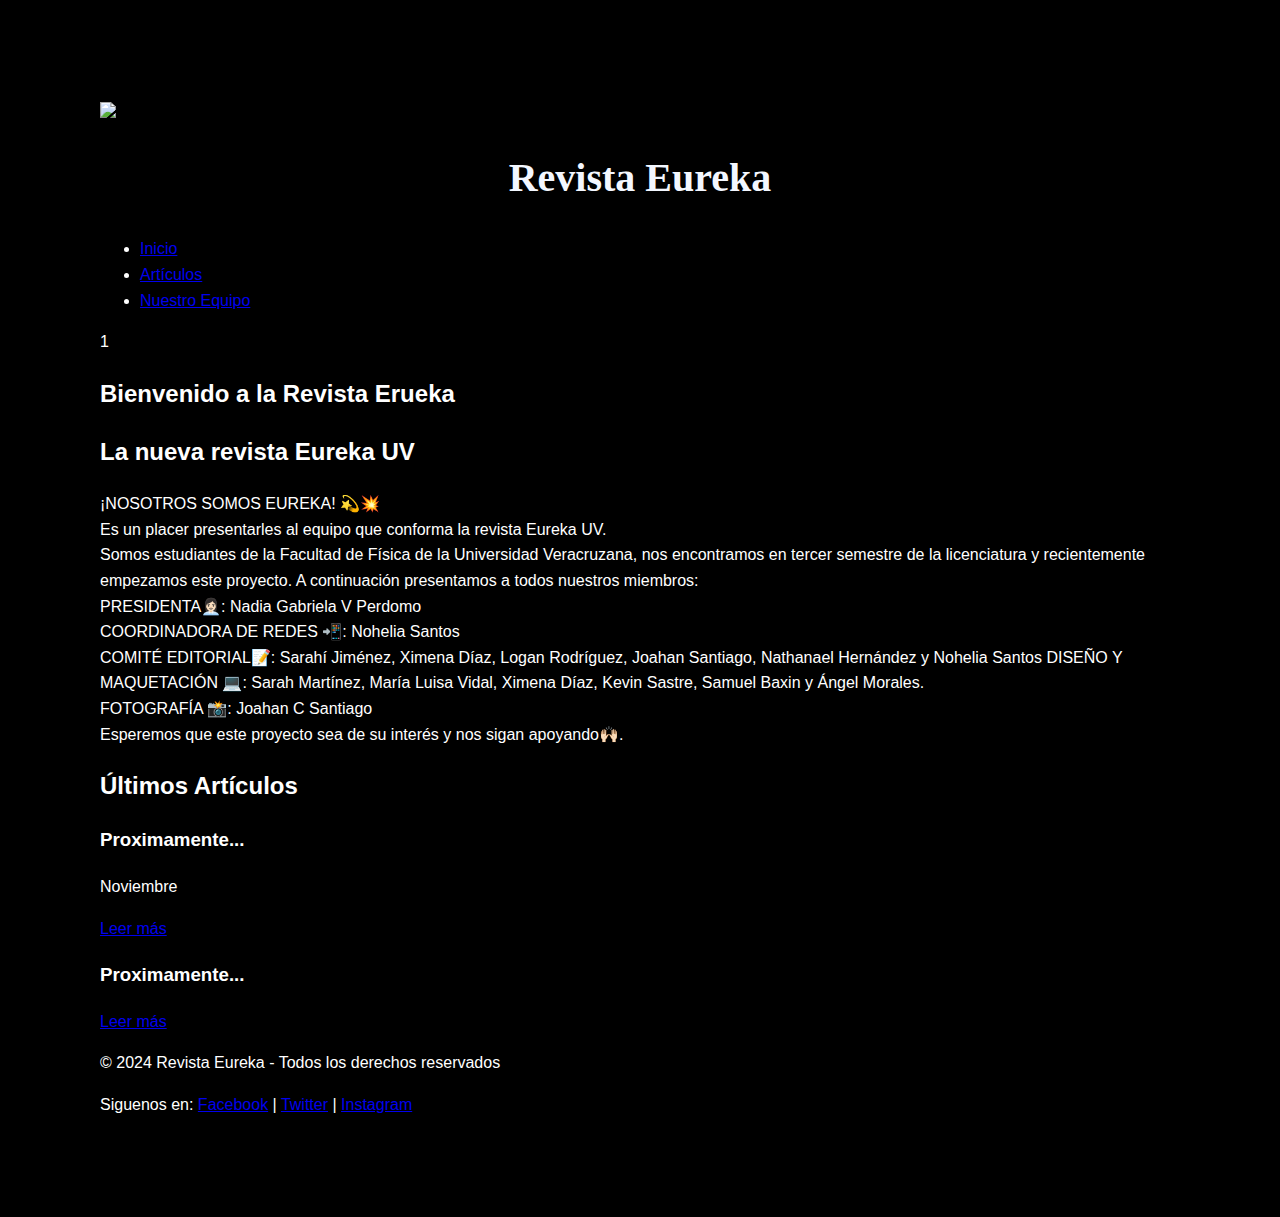
==== index.html @ a2594343 "Add files via upload" ====
<!DOCTYPE html>
<html lang="es">
<head>

    <meta charset="UTF-8">
    <meta name="viewport" content="width=device-width, initial-scale=1.0">
    <title>Revista Eureka</title>
    <link rel="stylesheet" href="styles.css">
    <link rel="icon" href="images/LogoREUV.jpg" type="image/png">
</head>
<body>
    <header>
        
        <script src ="script.js"></script>
        <a><img src="C:\Users\joaha\Desktop\Revista Eureka\Logo\LogoREUV.jpg" width="100"></a>
        <h1
            style="text-align: center;"> Revista Eureka
        </h1>
        <nav>
            <ul>
                <li><a href="#home">Inicio</a></li>
                <li><a href="pages/pagearticulos.html">Artículos</a></li>
                <li><a href="pages/page_equipo.html">Nuestro Equipo</a></li>
        
            </ul>
        </nav>
     
    </header>
    <div class="fondo-mitad">1
        <h2>Bienvenido a la Revista Erueka</h2>
    </div>


    <style>   
    body {
        background-color: #000000; /* Fondo claro */
        color: #333333; /* Color de texto principal */
        font-family: Arial, sans-serif
        

         }
    
     body {
    font-family: "Oxanium", sans-serif;
    line-height: 1.6;
    color: #ffffff;
        }

        /* Establece un margen alrededor de todo el contenido */
        body {
            margin: 100px; /* Puedes ajustar el tamaño del margen según prefieras */
            font-family: Arial, sans-serif;
        }
        h1 {
            font-family: "Pacifico", cursive; /* Fuente de Google Fonts */
            font-size: 2.5em; /* Tamaño del título */
            color: #f3f7ff; /* Color */
            text-align: center; /* Centrado */
            margin-top: 20px;
        }
            @import url('https://fonts.googleapis.com/css2?family=Oxanium:wght@200..800&display=swap');

    </style>


    <main>
        <section id="hero">
            <h2>La nueva revista Eureka UV</h2>
            <p>¡NOSOTROS SOMOS EUREKA! 💫💥<br>
                Es un placer presentarles al equipo que conforma la revista Eureka UV. <br>
                Somos estudiantes de la Facultad de Física de la Universidad Veracruzana, nos encontramos en tercer semestre de la licenciatura y recientemente empezamos este proyecto. A continuación presentamos a todos nuestros miembros: <br>
                PRESIDENTA👩🏻‍💼: Nadia Gabriela V Perdomo<br>
                COORDINADORA DE REDES 📲: Nohelia Santos<br>
                COMITÉ EDITORIAL📝: Sarahí Jiménez, Ximena Díaz, Logan Rodríguez, Joahan Santiago, Nathanael Hernández y Nohelia Santos
                DISEÑO Y MAQUETACIÓN 💻: Sarah Martínez, María Luisa Vidal, Ximena Díaz, Kevin Sastre, Samuel Baxin y Ángel Morales. <br>
                FOTOGRAFÍA 📸: Joahan C Santiago<br>
                Esperemos que este proyecto sea de su interés y nos sigan apoyando🙌🏻.</p>
        </section>

        <section id="articulos">
            <h2>Últimos Artículos</h2>
            <article>
                <h3>Proximamente...</h3>
                <p>Noviembre</p>
                <a href="#">Leer más</a>
            </article>
            <article>
                <h3>Proximamente...</h3>
                <p></p>
                <a href="pages/page1.html">Leer más</a>
            </article>
            <!-- Puedes agregar más artículos aquí -->
        </section>
    </main>

    <footer>
        <p>&copy; 2024 Revista Eureka - Todos los derechos reservados</p>
        <p>Siguenos en: 
            <a href="https://www.facebook.com/profile.php?id=61565697545402">Facebook</a> | 
            <a href="#">Twitter</a> | 
            <a href="https://www.instagram.com/revistaeurekauv?utm_source=ig_web_button_share_sheet&igsh=ZDNlZDc0MzIxNw==">Instagram</a>
        </p>
    </footer>
</body>
</html>
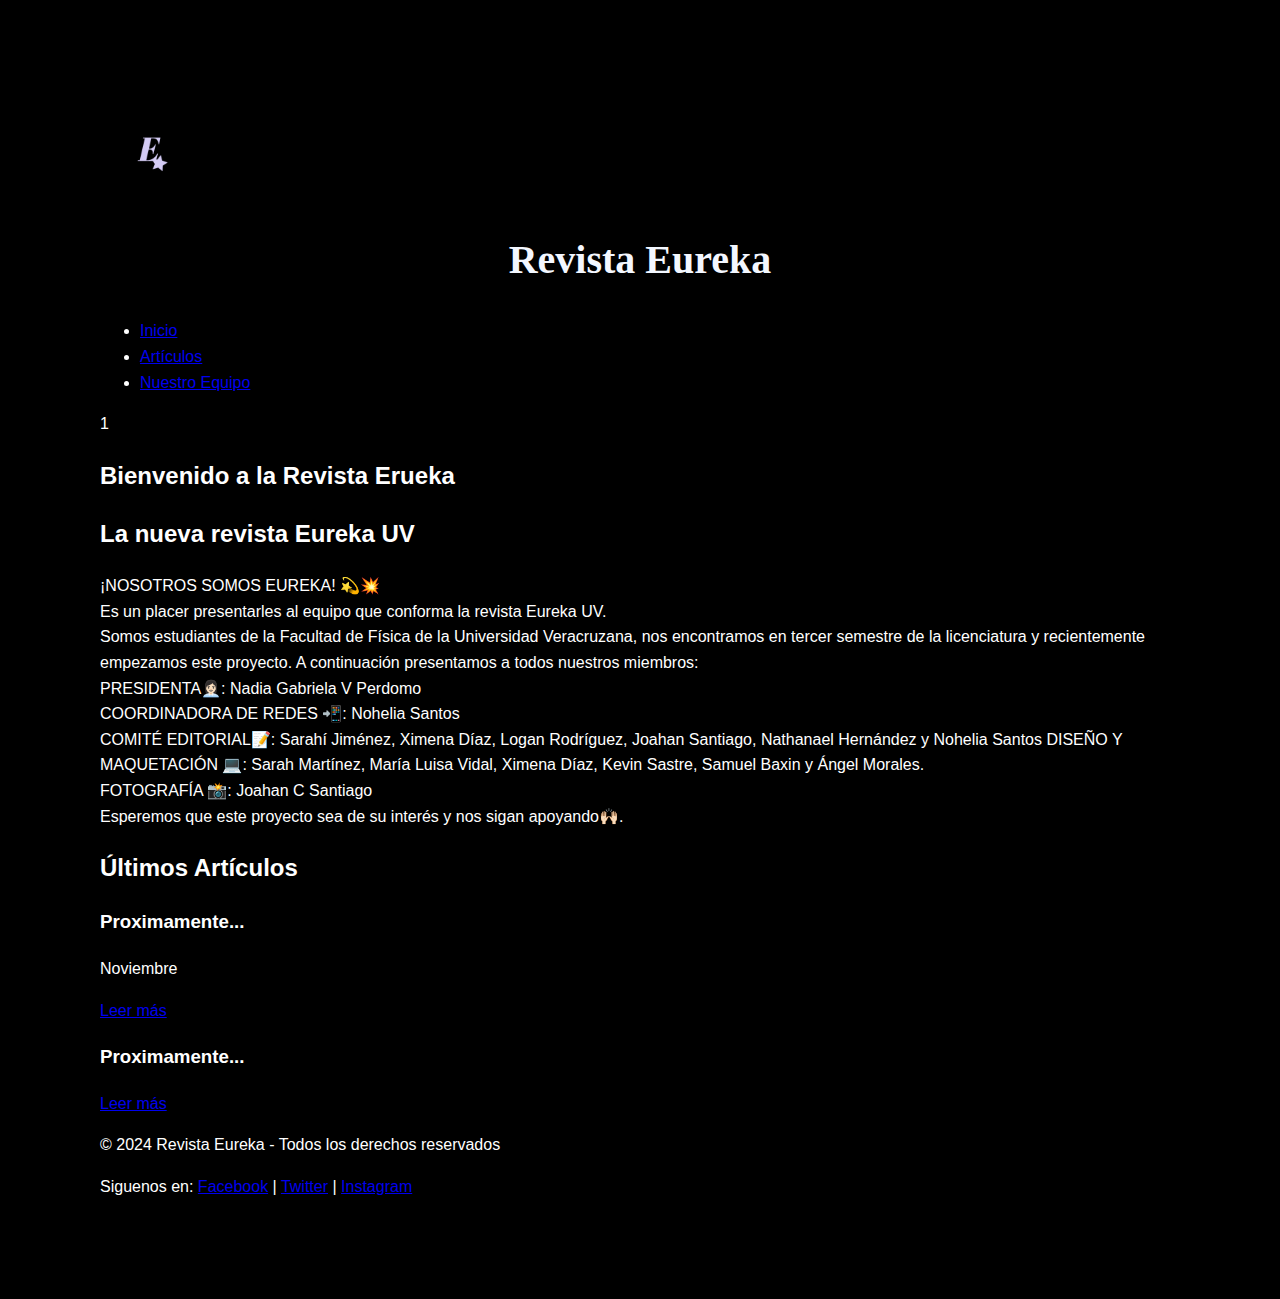
==== commit 8396de6b: "Update index.html" ====
--- a/index.html
+++ b/index.html
@@ -12,7 +12,7 @@
     <header>
         
         <script src ="script.js"></script>
-        <a><img src="C:\Users\joaha\Desktop\Revista Eureka\Logo\LogoREUV.jpg" width="100"></a>
+        <a><img src="images/LogoREUV.jpg" width="100"></a>
         <h1
             style="text-align: center;"> Revista Eureka
         </h1>
@@ -102,4 +102,4 @@
         </p>
     </footer>
 </body>
-</html>+</html>
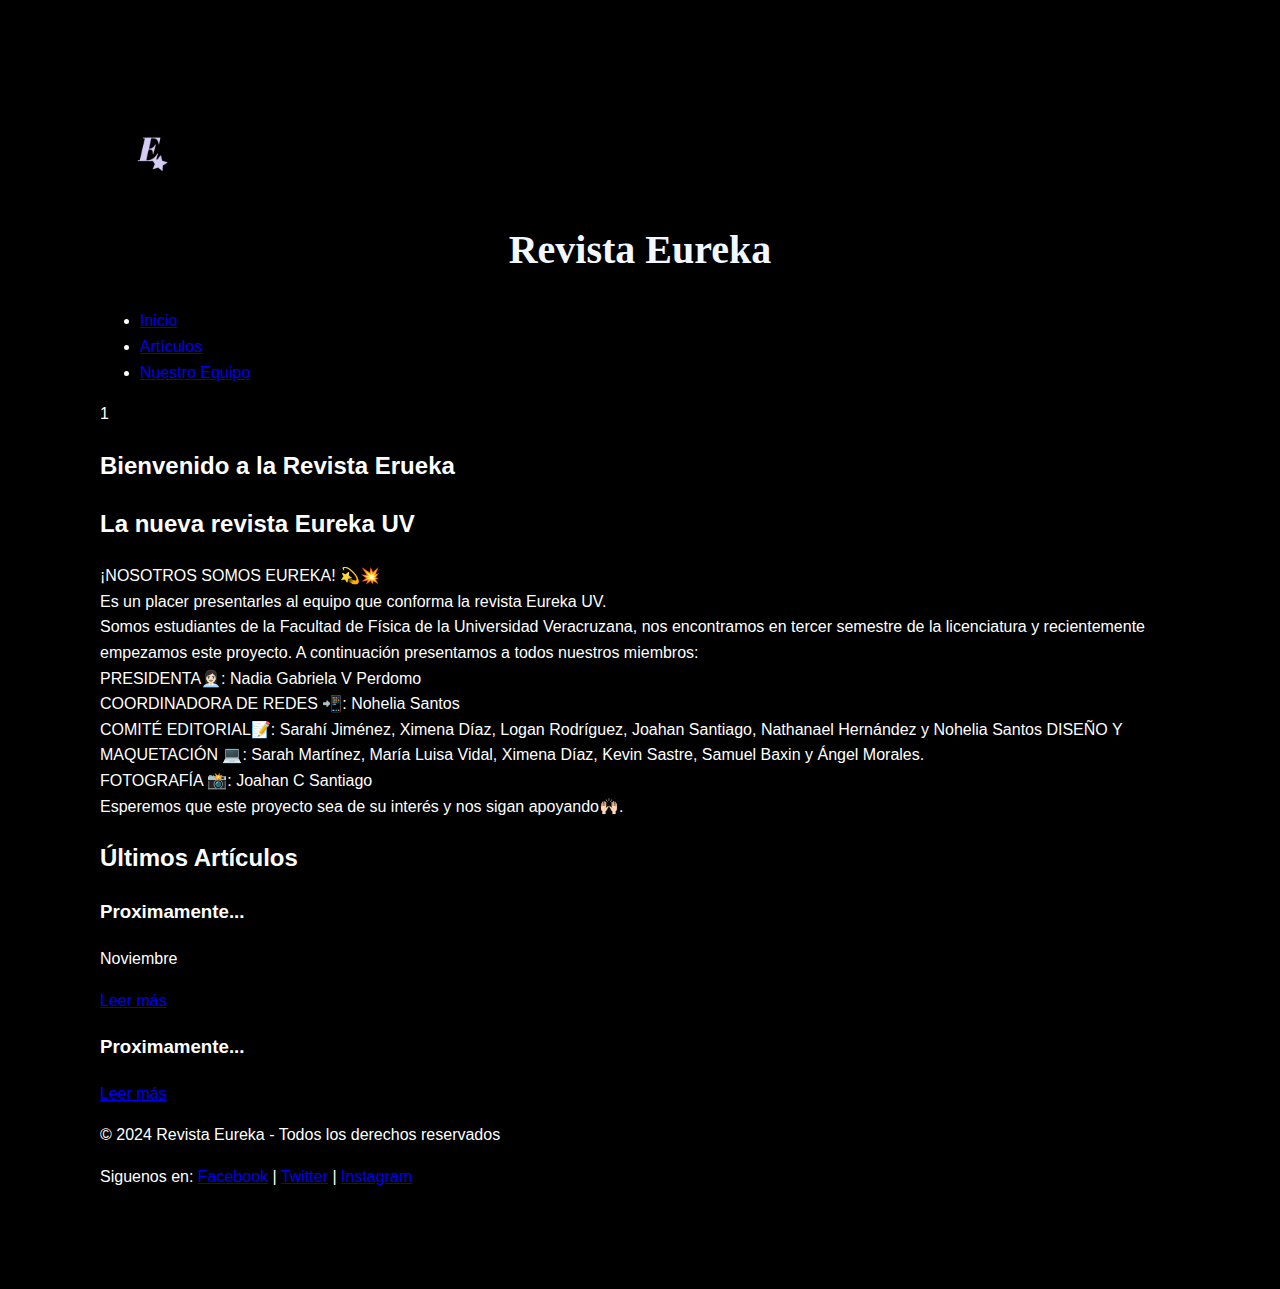
==== commit f5165429: "Update index.html" ====
--- a/index.html
+++ b/index.html
@@ -56,7 +56,7 @@
             font-size: 2.5em; /* Tamaño del título */
             color: #f3f7ff; /* Color */
             text-align: center; /* Centrado */
-            margin-top: 20px;
+            margin-top: 10px;
         }
             @import url('https://fonts.googleapis.com/css2?family=Oxanium:wght@200..800&display=swap');
 
